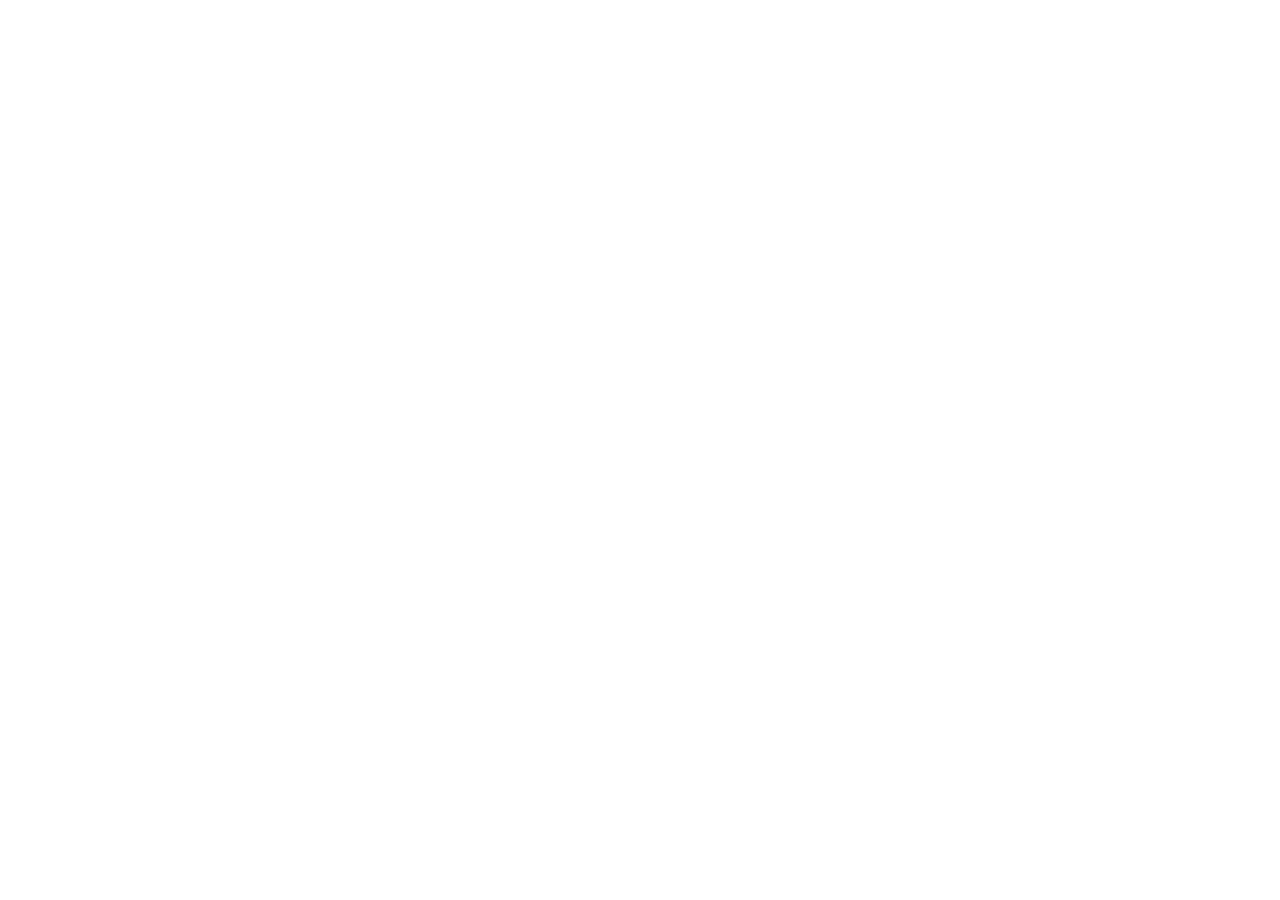
==== admin.html @ 9423fdad "arreglo de bugs" ====
<!DOCTYPE html>
<html lang="es">
<head>
    <style>
        html { display: none; }
    </style>

    <script src="https://cdn.jsdelivr.net/npm/@supabase/supabase-js@2"></script>
    <script>
        (async function () {
            const supabaseUrl = 'https://tbhburqcetzhffdridyp.supabase.co';
            const supabaseAnonKey = 'eyJhbGciOiJIUzI1NiIsInR5cCI6IkpXVCJ9.eyJpc3MiOiJzdXBhYmFzZSIsInJlZiI6InRiaGJ1cnFjZXR6aGZmZHJpZHlwIiwicm9sZSI6ImFub24iLCJpYXQiOjE3NzY2Nzg4MDAsImV4cCI6MjA5MjI1NDgwMH0.haeivcNDkuQRr0m1vnGlPegtayi68Y4GCB0X9r_uzS0';
            const supabase = window.supabase.createClient(supabaseUrl, supabaseAnonKey);

            const { data: { session } } = await supabase.auth.getSession();

            if (!session) {
                window.location.replace("login.html");
            } else {
                document.documentElement.style.display = 'block';
                console.log("Acceso autorizado para:", session.user.email);
            }
        })();
    </script>

    <meta charset="UTF-8">
    <meta name="viewport" content="width=device-width, initial-scale=1.0">
    
    <script src="javascript/supabase-conexion.js"></script>
    <script src="javascript/auth-guard.js"></script>
    <link href="https://cdn.jsdelivr.net/npm/bootstrap@5.0.2/dist/css/bootstrap.min.css" rel="stylesheet">
    <script src="https://cdn.jsdelivr.net/npm/bootstrap@5.0.2/dist/js/bootstrap.bundle.min.js"></script>
    
    <link rel="stylesheet" href="../css/inicio.css">
    <link rel="stylesheet" href="../css/admin.css">
    <link rel="stylesheet" href="../css/login.css">
    <script src="https://kit.fontawesome.com/fcc57e11ec.js" crossorigin="anonymous"></script>

    <!-- Trix Editor -->
    <link rel="stylesheet" type="text/css" href="https://unpkg.com/trix@2.0.8/dist/trix.css">
    <script type="text/javascript" src="https://unpkg.com/trix@2.0.8/dist/trix.umd.min.js"></script>

    <!-- Google Fonts -->
    <link rel="preconnect" href="https://fonts.googleapis.com">
    <link rel="preconnect" href="https://fonts.gstatic.com" crossorigin>
    <link href="https://fonts.googleapis.com/css2?family=Ubuntu:wght@300;400;500;700&family=Roboto:wght@100..900&family=Teko:wght@300..700&display=swap" rel="stylesheet">
    
    <script src="javascript/editor-noticias.js"></script>

    <!-- Grid.js-->
    <link href="https://cdn.jsdelivr.net/npm/gridjs/dist/theme/mermaid.min.css" rel="stylesheet" />
    <script src="https://unpkg.com/gridjs/dist/gridjs.umd.js"></script>
    <script src="javascript/tabla-noticias.js"></script>

    <link rel="icon" href="/recursos/imagenes/escudo.ico" type="image/png">
    <title data-i18n="tag-title">SD San Pedro - Zona de administración</title>
</head>

<body class="d-flex flex-column min-vh-100">
    <nav>
        <div class="navbar barra-navegacion">
            <a href="login.html"><img src="recursos/imagenes/escudo.png" alt="Logo" class="logo-navbar"></a>
            <a class="nav-link" id="noticias" data-i18n="nav-noticias" href="noticias.html">Noticias</a>
            
            <div class="dropdown">
                <a class="btn btn-secondary dropdown-toggle boton-desplegable" href="#" role="button" id="nuestroClub"
                    data-bs-toggle="dropdown" aria-expanded="false" data-i18n="nav-club">
                    Nuestro club
                </a>
                <ul class="dropdown-menu">
                    <li><a class="dropdown-item" data-i18n="nav-historia" href="historia.html">Historia</a></li>
                    <li><a class="dropdown-item" data-i18n="nav-base" href="futbol-base.html">Fútbol base</a></li>
                    <li><a class="dropdown-item" data-i18n="nav-tienda" href="tienda.html">Tienda</a></li>
                </ul>
            </div>
            <a class="nav-link" id="contacto" data-i18n="nav-contacto" href="contacto.html">Contacto</a>

            <!-- Selector de idioma -->
            <div class="ms-auto me-3">
                <button class="btn boton-dark-outline" onclick="cambiarIdioma('eu')">Euskara</button>
                <button class="btn boton-dark-outline" onclick="cambiarIdioma('es')">Español</button>
            </div>
        </div>
    </nav>

    <div class="mb-3 contenido-zona-admin">
        <div class="editor-texto">
            <input type="text" class="form-control" id="titulo-noticia" data-i18n="ph-titulo" placeholder="Título de la noticia">
            <br>
            <input type="date" class="form-control" data-i18n="ph-fecha" id="fecha-noticia">
            <br>
            <input type="file" class="form-control" data-i18n="ph-imagen" id="imagen-noticia">
            <br>
            <div class="mb-3">
                <input id="trix-editor-noticia-input" type="hidden" name="content">
                <trix-editor input="trix-editor-noticia-input" id="contenidoNoticia"
                    data-i18n="ph-contenido" placeholder="Contenido de la noticia"></trix-editor>
            </div>
            <div class="mb-3">
                <button class="btn boton-admin" id="publicar-noticia" type="button" data-i18n="btn-publicar">Publicar noticia</button>
            </div>
        </div>
        
        <!-- Grid.js-->
        <div id="wrapper"></div>
    </div>

    <!-- Modal de editar -->
    <div class="modal fade" id="modal" tabindex="-1" aria-labelledby="modalLabel" aria-hidden="true">
        <div class="modal-dialog">
            <div class="modal-content">
                <div class="modal-header">
                    <h1 class="modal-title fs-5" id="modalLabel" data-i18n="modal-titulo">Editar noticia</h1>
                    <button type="button" class="btn-close" data-bs-dismiss="modal" aria-label="Close"></button>
                </div>
                <div class="modal-body">
                    <input type="text" class="form-control" id="titulo-noticia-editar" data-i18n="ph-titulo" placeholder="Título de la noticia">
                    <br>
                    <input type="date" class="form-control" data-i18n="ph-fecha" id="fecha-noticia-editar">
                    <br>
                    <input type="file" class="form-control" data-i18n="ph-imagen" id="imagen-noticia-editar">
                    <br>
                    <div class="mb-3">
                        <input id="trix-modal-input" type="hidden" name="content">
                        <trix-editor input="trix-modal-input" data-i18n="ph-contenido" placeholder="Contenido de la noticia"></trix-editor>
                    </div>
                </div>
                <div class="modal-footer">
                    <button type="button" class="btn boton-admin" id="guardar-cambios" data-i18n="btn-guardar">Guardar cambios</button>
                </div>
            </div>
        </div>
    </div>

    <!-- Pie de página -->
    <div class="contenedor-footer container-fluid">
        <div class="footer">
             <div class="d-flex-column">
                <button class="btn btn-outline-light" onclick="cambiarIdioma('eu')">Euskara</button>
                <button class="btn btn-outline-light" onclick="cambiarIdioma('es')">Español</button>
            </div>
            <p><i class="fa-solid fa-map-marker-alt"></i> Antonio Trueba, 2, bajo izquierda - Sestao, Bizkaia</p>
            <p><i class="fa-solid fa-at"></i> sd.sanpedro@hotmail.com</p>
            <p><i class="fa-solid fa-phone"></i> 94 4951437 / 646807106</p>
            <a href="https://www.facebook.com/sdsanpedro" target="_blank"><i class="fa-brands fa-facebook"></i></a>
            <a href="https://twitter.com/sdsanpedro" target="_blank"><i class="fa-brands fa-x-twitter"></i></a>
            <a href="https://www.instagram.com/sdsanpedro/" target="_blank"><i class="fa-brands fa-instagram"></i></a>
        </div>
    </div>

    <script src="javascript/idiomas-admin.js"></script>
</body>
</html>
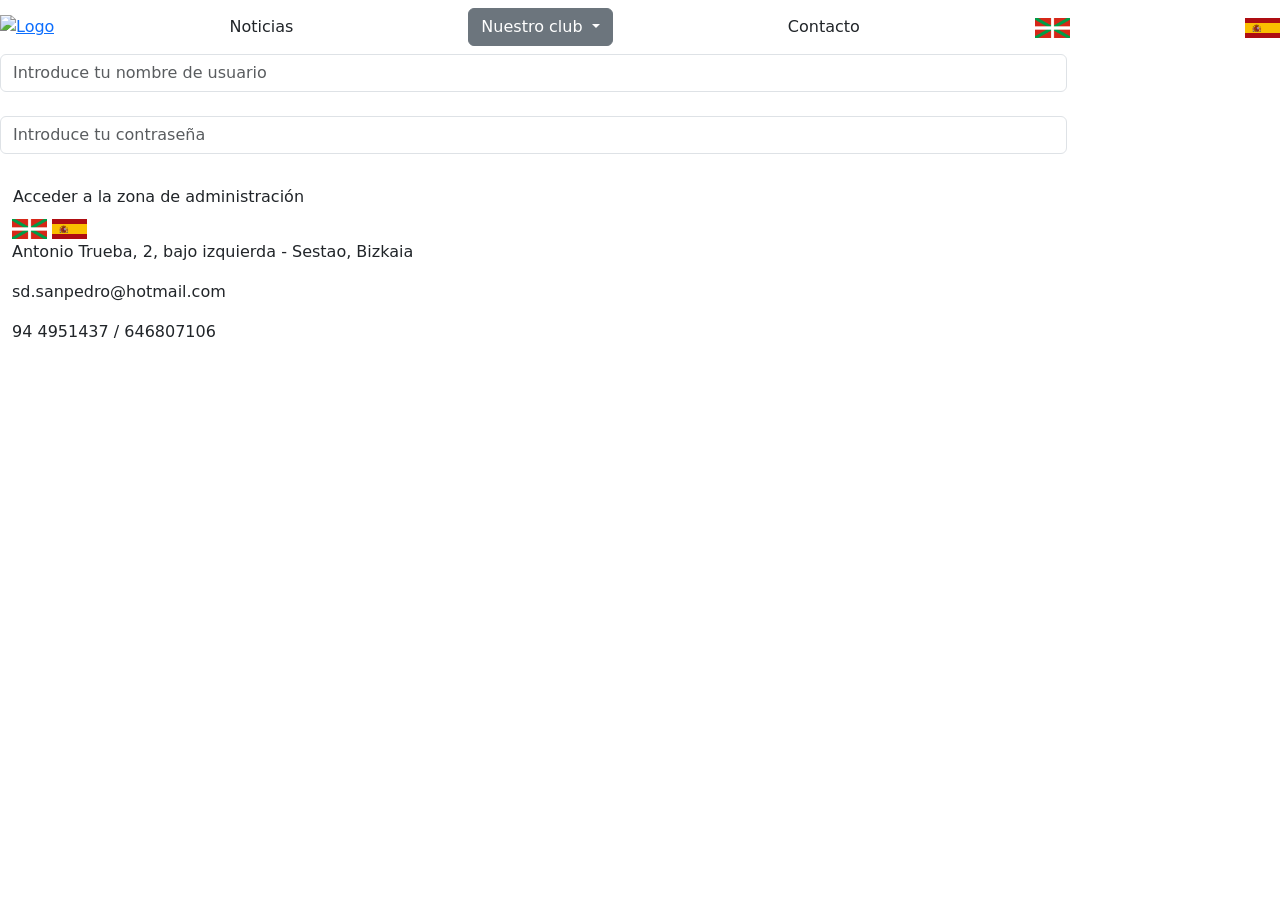
==== commit 0a6ae4c3: "iniciada la traducción a euskera" ====
--- a/admin.html
+++ b/admin.html
@@ -34,6 +34,7 @@
     <link rel="stylesheet" href="../css/inicio.css">
     <link rel="stylesheet" href="../css/admin.css">
     <link rel="stylesheet" href="../css/login.css">
+    <link rel="stylesheet" href="../css/idiomas.css">
     <script src="https://kit.fontawesome.com/fcc57e11ec.js" crossorigin="anonymous"></script>
 
     <!-- Trix Editor -->
@@ -51,16 +52,19 @@
     <link href="https://cdn.jsdelivr.net/npm/gridjs/dist/theme/mermaid.min.css" rel="stylesheet" />
     <script src="https://unpkg.com/gridjs/dist/gridjs.umd.js"></script>
     <script src="javascript/tabla-noticias.js"></script>
+    
+    
+    <script src="javascript/traductor.js"></script>
 
     <link rel="icon" href="/recursos/imagenes/escudo.ico" type="image/png">
-    <title data-i18n="tag-title">SD San Pedro - Zona de administración</title>
+    <title data-i18n="tag-title-admin">SD San Pedro - Zona de administración</title>
 </head>
 
 <body class="d-flex flex-column min-vh-100">
     <nav>
         <div class="navbar barra-navegacion">
-            <a href="login.html"><img src="recursos/imagenes/escudo.png" alt="Logo" class="logo-navbar"></a>
-            <a class="nav-link" id="noticias" data-i18n="nav-noticias" href="noticias.html">Noticias</a>
+            <a href="login.html"><img src="/recursos/imagenes/escudo.png" alt="Logo" class="logo-navbar"></a>
+            <a class="nav-link" id="noticias-es" data-i18n="nav-noticias" href="noticias.html">Noticias</a>
             
             <div class="dropdown">
                 <a class="btn btn-secondary dropdown-toggle boton-desplegable" href="#" role="button" id="nuestroClub"
@@ -74,27 +78,25 @@
                 </ul>
             </div>
             <a class="nav-link" id="contacto" data-i18n="nav-contacto" href="contacto.html">Contacto</a>
-
-            <!-- Selector de idioma -->
-            <div class="ms-auto me-3">
-                <button class="btn boton-dark-outline" onclick="cambiarIdioma('eu')">Euskara</button>
-                <button class="btn boton-dark-outline" onclick="cambiarIdioma('es')">Español</button>
-            </div>
+       
+            <a href="#" onclick="cambiarIdioma('eu')"><img class="bandera" src="recursos/imagenes/ikurrina.png" alt="euskara"></a>
+            <a href="#" onclick="cambiarIdioma('es')"><img class="bandera" src="recursos/imagenes/espana.png" alt="español"></a>
+       
         </div>
     </nav>
 
     <div class="mb-3 contenido-zona-admin">
         <div class="editor-texto">
-            <input type="text" class="form-control" id="titulo-noticia" data-i18n="ph-titulo" placeholder="Título de la noticia">
+            <input type="text" class="form-control" id="titulo-noticia" data-i18n-ph="ph-titulo" placeholder="Título de la noticia">
             <br>
-            <input type="date" class="form-control" data-i18n="ph-fecha" id="fecha-noticia">
+            <input type="date" class="form-control" id="fecha-noticia">
             <br>
-            <input type="file" class="form-control" data-i18n="ph-imagen" id="imagen-noticia">
+            <input type="file" class="form-control" id="imagen-noticia">
             <br>
             <div class="mb-3">
                 <input id="trix-editor-noticia-input" type="hidden" name="content">
                 <trix-editor input="trix-editor-noticia-input" id="contenidoNoticia"
-                    data-i18n="ph-contenido" placeholder="Contenido de la noticia"></trix-editor>
+                    data-i18n-ph="ph-contenido" placeholder="Contenido de la noticia"></trix-editor>
             </div>
             <div class="mb-3">
                 <button class="btn boton-admin" id="publicar-noticia" type="button" data-i18n="btn-publicar">Publicar noticia</button>
@@ -114,15 +116,15 @@
                     <button type="button" class="btn-close" data-bs-dismiss="modal" aria-label="Close"></button>
                 </div>
                 <div class="modal-body">
-                    <input type="text" class="form-control" id="titulo-noticia-editar" data-i18n="ph-titulo" placeholder="Título de la noticia">
+                    <input type="text" class="form-control" id="titulo-noticia-editar" data-i18n-ph="ph-titulo" placeholder="Título de la noticia">
                     <br>
-                    <input type="date" class="form-control" data-i18n="ph-fecha" id="fecha-noticia-editar">
+                    <input type="date" class="form-control" id="fecha-noticia-editar">
                     <br>
-                    <input type="file" class="form-control" data-i18n="ph-imagen" id="imagen-noticia-editar">
+                    <input type="file" class="form-control" id="imagen-noticia-editar">
                     <br>
                     <div class="mb-3">
                         <input id="trix-modal-input" type="hidden" name="content">
-                        <trix-editor input="trix-modal-input" data-i18n="ph-contenido" placeholder="Contenido de la noticia"></trix-editor>
+                        <trix-editor input="trix-modal-input" data-i18n-ph="ph-contenido" placeholder="Contenido de la noticia"></trix-editor>
                     </div>
                 </div>
                 <div class="modal-footer">
@@ -135,10 +137,8 @@
     <!-- Pie de página -->
     <div class="contenedor-footer container-fluid">
         <div class="footer">
-             <div class="d-flex-column">
-                <button class="btn btn-outline-light" onclick="cambiarIdioma('eu')">Euskara</button>
-                <button class="btn btn-outline-light" onclick="cambiarIdioma('es')">Español</button>
-            </div>
+            <a href="#" onclick="cambiarIdioma('eu')"><img class="bandera" src="recursos/imagenes/ikurrina.png" alt="euskara"></a>
+            <a href="#" onclick="cambiarIdioma('es')"><img class="bandera" src="recursos/imagenes/espana.png" alt="español"></a>
             <p><i class="fa-solid fa-map-marker-alt"></i> Antonio Trueba, 2, bajo izquierda - Sestao, Bizkaia</p>
             <p><i class="fa-solid fa-at"></i> sd.sanpedro@hotmail.com</p>
             <p><i class="fa-solid fa-phone"></i> 94 4951437 / 646807106</p>
@@ -147,7 +147,5 @@
             <a href="https://www.instagram.com/sdsanpedro/" target="_blank"><i class="fa-brands fa-instagram"></i></a>
         </div>
     </div>
-
-    <script src="javascript/idiomas-admin.js"></script>
 </body>
 </html>
--- a/css/idiomas.css
+++ b/css/idiomas.css
@@ -0,0 +1,4 @@
+.bandera {
+  height: 20px;
+  width: 35px;
+}/*# sourceMappingURL=idiomas.css.map */
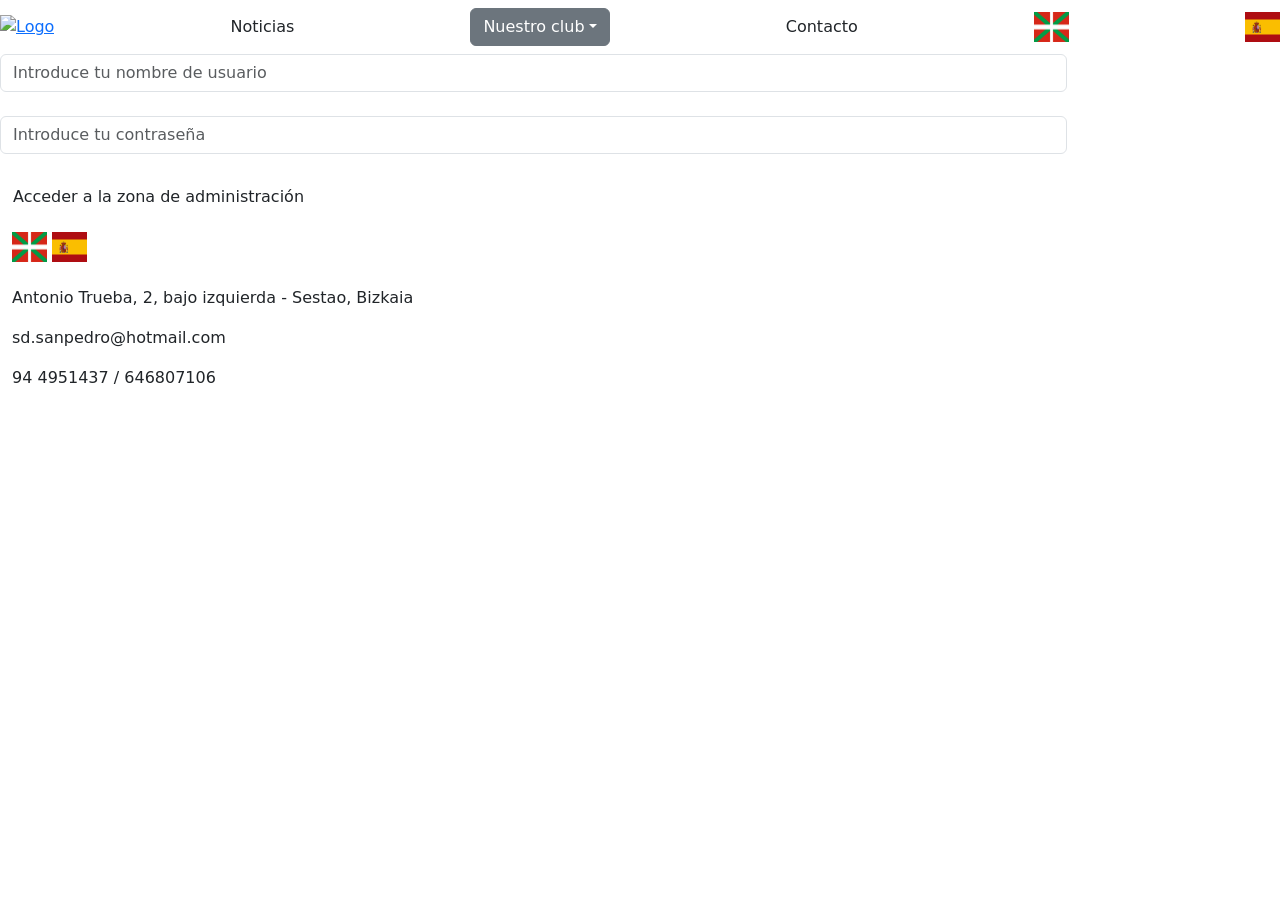
==== commit 9a9840ed: "traducción terminada" ====
--- a/admin.html
+++ b/admin.html
@@ -1,8 +1,11 @@
 <!DOCTYPE html>
 <html lang="es">
+
 <head>
     <style>
-        html { display: none; }
+        html {
+            display: none;
+        }
     </style>
 
     <script src="https://cdn.jsdelivr.net/npm/@supabase/supabase-js@2"></script>
@@ -25,16 +28,16 @@
 
     <meta charset="UTF-8">
     <meta name="viewport" content="width=device-width, initial-scale=1.0">
-    
+
     <script src="javascript/supabase-conexion.js"></script>
     <script src="javascript/auth-guard.js"></script>
     <link href="https://cdn.jsdelivr.net/npm/bootstrap@5.0.2/dist/css/bootstrap.min.css" rel="stylesheet">
     <script src="https://cdn.jsdelivr.net/npm/bootstrap@5.0.2/dist/js/bootstrap.bundle.min.js"></script>
-    
-    <link rel="stylesheet" href="../css/inicio.css">
-    <link rel="stylesheet" href="../css/admin.css">
-    <link rel="stylesheet" href="../css/login.css">
-    <link rel="stylesheet" href="../css/idiomas.css">
+
+    <link rel="stylesheet" href="css/inicio.css">
+    <link rel="stylesheet" href="css/admin.css">
+    <link rel="stylesheet" href="css/login.css">
+    <link rel="stylesheet" href="css/idiomas.css">
     <script src="https://kit.fontawesome.com/fcc57e11ec.js" crossorigin="anonymous"></script>
 
     <!-- Trix Editor -->
@@ -44,20 +47,22 @@
     <!-- Google Fonts -->
     <link rel="preconnect" href="https://fonts.googleapis.com">
     <link rel="preconnect" href="https://fonts.gstatic.com" crossorigin>
-    <link href="https://fonts.googleapis.com/css2?family=Ubuntu:wght@300;400;500;700&family=Roboto:wght@100..900&family=Teko:wght@300..700&display=swap" rel="stylesheet">
-    
+    <link
+        href="https://fonts.googleapis.com/css2?family=Ubuntu:wght@300;400;500;700&family=Roboto:wght@100..900&family=Teko:wght@300..700&display=swap"
+        rel="stylesheet">
+
     <script src="javascript/editor-noticias.js"></script>
 
     <!-- Grid.js-->
     <link href="https://cdn.jsdelivr.net/npm/gridjs/dist/theme/mermaid.min.css" rel="stylesheet" />
     <script src="https://unpkg.com/gridjs/dist/gridjs.umd.js"></script>
     <script src="javascript/tabla-noticias.js"></script>
-    
-    
+
+
     <script src="javascript/traductor.js"></script>
 
     <link rel="icon" href="/recursos/imagenes/escudo.ico" type="image/png">
-    <title data-i18n="tag-title-admin">SD San Pedro - Zona de administración</title>
+    <title data-i18n="admin-zona-title">SD San Pedro - Zona de administración</title>
 </head>
 
 <body class="d-flex flex-column min-vh-100">
@@ -65,7 +70,7 @@
         <div class="navbar barra-navegacion">
             <a href="login.html"><img src="/recursos/imagenes/escudo.png" alt="Logo" class="logo-navbar"></a>
             <a class="nav-link" id="noticias-es" data-i18n="nav-noticias" href="noticias.html">Noticias</a>
-            
+
             <div class="dropdown">
                 <a class="btn btn-secondary dropdown-toggle boton-desplegable" href="#" role="button" id="nuestroClub"
                     data-bs-toggle="dropdown" aria-expanded="false" data-i18n="nav-club">
@@ -78,31 +83,38 @@
                 </ul>
             </div>
             <a class="nav-link" id="contacto" data-i18n="nav-contacto" href="contacto.html">Contacto</a>
-       
-            <a href="#" onclick="cambiarIdioma('eu')"><img class="bandera" src="recursos/imagenes/ikurrina.png" alt="euskara"></a>
-            <a href="#" onclick="cambiarIdioma('es')"><img class="bandera" src="recursos/imagenes/espana.png" alt="español"></a>
-       
+
+            <a href="#" onclick="cambiarIdioma('eu')"><img class="bandera" src="recursos/imagenes/ikurrina.png"
+                    alt="euskara"></a>
+            <a href="#" onclick="cambiarIdioma('es')"><img class="bandera" src="recursos/imagenes/espana.png"
+                    alt="español"></a>
+
         </div>
     </nav>
 
     <div class="mb-3 contenido-zona-admin">
         <div class="editor-texto">
-            <input type="text" class="form-control" id="titulo-noticia" data-i18n-ph="ph-titulo" placeholder="Título de la noticia">
+            <input type="text" class="form-control" id="titulo-noticia" data-i18n="admin-titulo-placeholder"
+                placeholder="Título de la noticia">
             <br>
-            <input type="date" class="form-control" id="fecha-noticia">
+            <input type="date" class="form-control" id="fecha-noticia" data-i18n="admin-elegir-fecha-placeholder"
+                placeholder="dd/mm/aaaa">
             <br>
-            <input type="file" class="form-control" id="imagen-noticia">
+            <input type="file" class="form-control" id="imagen-noticia" data-i18n="admin-img-placeholder"
+                placeholder="Ningún archivo seleccionado">
             <br>
             <div class="mb-3">
-                <input id="trix-editor-noticia-input" type="hidden" name="content">
-                <trix-editor input="trix-editor-noticia-input" id="contenidoNoticia"
-                    data-i18n-ph="ph-contenido" placeholder="Contenido de la noticia"></trix-editor>
+                <input id="trix-editor-noticia" type="hidden" name="content">
+                <trix-editor input="trix-editor-noticia" id="contenidoNoticia" data-i18n-ph="ph-contenido"
+                    data-i18n="admin-contenido-placeholder"
+                    placeholder="Contenido de la noticia (nota: las noticias se comparten entre idiomas, no hace falta publicar dos veces)"></trix-editor>
             </div>
             <div class="mb-3">
-                <button class="btn boton-admin" id="publicar-noticia" type="button" data-i18n="btn-publicar">Publicar noticia</button>
+                <button class="btn boton-admin" id="publicar-noticia" type="button"
+                    data-i18n="admin-publicar-button">Publicar noticia</button>
             </div>
         </div>
-        
+
         <!-- Grid.js-->
         <div id="wrapper"></div>
     </div>
@@ -112,23 +124,25 @@
         <div class="modal-dialog">
             <div class="modal-content">
                 <div class="modal-header">
-                    <h1 class="modal-title fs-5" id="modalLabel" data-i18n="modal-titulo">Editar noticia</h1>
+                    <h1 class="modal-title fs-5" id="modalLabel" data-i18n="admin-modal-title">Editar noticia</h1>
                     <button type="button" class="btn-close" data-bs-dismiss="modal" aria-label="Close"></button>
                 </div>
                 <div class="modal-body">
-                    <input type="text" class="form-control" id="titulo-noticia-editar" data-i18n-ph="ph-titulo" placeholder="Título de la noticia">
+                    <input type="text" class="form-control" id="titulo-noticia-editar"
+                        data-i18n="admin-titulo-placeholder" placeholder="Título de la noticia">
                     <br>
                     <input type="date" class="form-control" id="fecha-noticia-editar">
                     <br>
                     <input type="file" class="form-control" id="imagen-noticia-editar">
                     <br>
-                    <div class="mb-3">
-                        <input id="trix-modal-input" type="hidden" name="content">
-                        <trix-editor input="trix-modal-input" data-i18n-ph="ph-contenido" placeholder="Contenido de la noticia"></trix-editor>
+                    <div id="contenedor-trix-editar">
+                        <input id="trix-noticia-editar" type="hidden" name="contenido_editar">
+                        <trix-editor input="trix-noticia-editar" class="editor-modal-noticia"></trix-editor>
                     </div>
                 </div>
                 <div class="modal-footer">
-                    <button type="button" class="btn boton-admin" id="guardar-cambios" data-i18n="btn-guardar">Guardar cambios</button>
+                    <button type="button" class="btn boton-admin" id="guardar-cambios"
+                        data-i18n="admin-guardar-button">Guardar cambios</button>
                 </div>
             </div>
         </div>
@@ -137,15 +151,21 @@
     <!-- Pie de página -->
     <div class="contenedor-footer container-fluid">
         <div class="footer">
-            <a href="#" onclick="cambiarIdioma('eu')"><img class="bandera" src="recursos/imagenes/ikurrina.png" alt="euskara"></a>
-            <a href="#" onclick="cambiarIdioma('es')"><img class="bandera" src="recursos/imagenes/espana.png" alt="español"></a>
-            <p><i class="fa-solid fa-map-marker-alt"></i> Antonio Trueba, 2, bajo izquierda - Sestao, Bizkaia</p>
-            <p><i class="fa-solid fa-at"></i> sd.sanpedro@hotmail.com</p>
-            <p><i class="fa-solid fa-phone"></i> 94 4951437 / 646807106</p>
+            <a href="#" onclick="cambiarIdioma('eu')"><img class="bandera" src="recursos/imagenes/ikurrina.png"
+                    alt="euskara"></a>
+            <a href="#" onclick="cambiarIdioma('es')"><img class="bandera" src="recursos/imagenes/espana.png"
+                    alt="español"></a>
+            <p><i class="fa-solid fa-map-marker-alt"></i> <span data-i18n="footer-address">Antonio Trueba, 2, bajo
+                    izquierda - Sestao, Bizkaia</span></p>
+            <p><i class="fa-solid fa-at"></i> <span data-i18n="footer-email">sd.sanpedro@hotmail.com</span></p>
+            <p><i class="fa-solid fa-phone"></i> <span data-i18n="footer-phone">94 4951437 / 646807106</span></p>
             <a href="https://www.facebook.com/sdsanpedro" target="_blank"><i class="fa-brands fa-facebook"></i></a>
             <a href="https://twitter.com/sdsanpedro" target="_blank"><i class="fa-brands fa-x-twitter"></i></a>
             <a href="https://www.instagram.com/sdsanpedro/" target="_blank"><i class="fa-brands fa-instagram"></i></a>
+
         </div>
     </div>
+    <script src="javascript/idiomas.js"></script>
 </body>
+
 </html>
